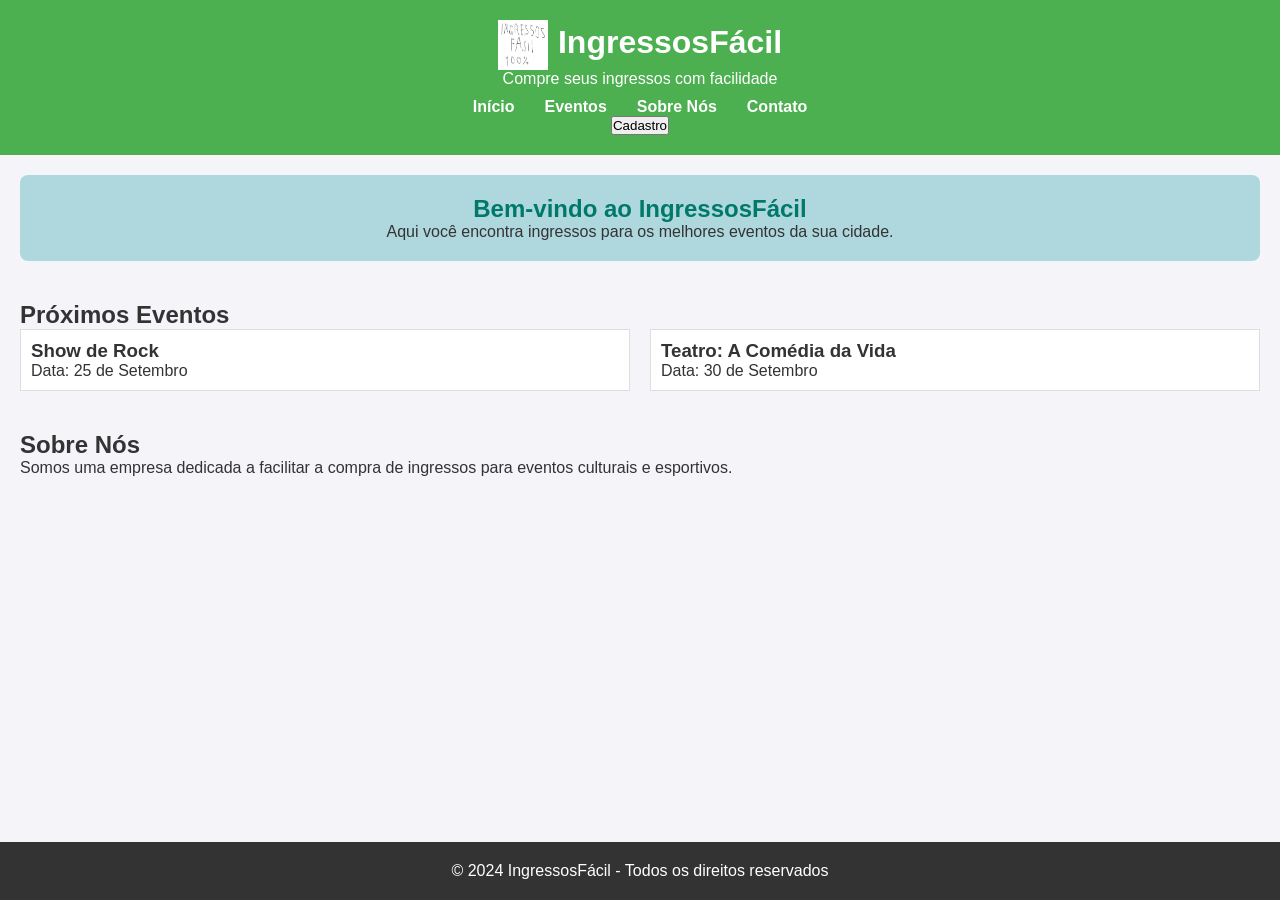
==== front/index.html @ dcadb16e "repositório corrigido" ====
<!DOCTYPE html>
<html lang="pt-BR">
<head>
    <!-- Define o tipo de documento como HTML5 -->
    <meta charset="UTF-8">
    <!-- Define que a página será visualizada adequadamente em dispositivos móveis -->
    <meta name="viewport" content="width=device-width, initial-scale=1.0">
    <!-- Título da página, exibido na aba do navegador -->
    <title>Página Inicial - Venda de Ingressos</title>
    <!-- Link externo para o arquivo de estilo CSS, que define a aparência da página -->
    <link rel="stylesheet" href="styles.css">
</head>
<body>

    <!-- Cabeçalho da página, geralmente usado para apresentar o logo e o menu de navegação -->
    <header>
        <!-- Div usada para agrupar a logo e o título, facilitando o estilo com flexbox -->
        <div class="logo">
            <!-- Logo do site inserida com a tag <img>, que exibe uma imagem -->
            <img src="logo.png" alt="Logo do site">
            <!-- Título principal do site, exibido dentro do cabeçalho -->
            <h1>IngressosFácil</h1>
        </div>
        <!-- Parágrafo abaixo do título, dando uma breve descrição do site -->
        <p>Compre seus ingressos com facilidade</p>
        <!-- Menu de navegação que contém uma lista de links para diferentes seções da página -->
        <nav>
            <ul>
                <!-- Cada link no menu, que direciona para uma seção específica da página -->
                <li><a href="#home">Início</a></li>
                <li><a href="#eventos">Eventos</a></li>
                <li><a href="#sobre">Sobre Nós</a></li>
                <li><a href="#contato">Contato</a></li>
            </ul>
        </nav>

        <button class="botão-header"onclick="window.location.href='cadastro.html'">Cadastro</button>
    </header>

    <!-- Conteúdo principal da página, onde informações principais são exibidas -->
    <main>
        <!-- Seção de boas-vindas, identificada por um ID para estilização específica -->
        <section id="home">
            <!-- Título da seção de boas-vindas -->
            <h2>Bem-vindo ao IngressosFácil</h2>
            <!-- Parágrafo descrevendo brevemente o objetivo do site -->
            <p>Aqui você encontra ingressos para os melhores eventos da sua cidade.</p>
        </section>

        <!-- Seção que lista os eventos disponíveis -->
        <section id="eventos">
            <!-- Título da seção de eventos -->
            <h2>Próximos Eventos</h2>
            <!-- Div que agrupa os eventos, com um layout em grade flexível -->
            <div class="eventos-container">
                <!-- Cada evento é representado por uma "caixa" (div) -->
                <div class="evento-item">
                    <!-- Título do evento -->
                    <h3>Show de Rock</h3>
                    <!-- Data do evento -->
                    <p>Data: 25 de Setembro</p>
                </div>
                <div class="evento-item">
                    <!-- Título do segundo evento -->
                    <h3>Teatro: A Comédia da Vida</h3>
                    <!-- Data do segundo evento -->
                    <p>Data: 30 de Setembro</p>
                </div>
            </div>
        </section>

        <!-- Seção sobre a empresa ou organização responsável pelo site -->
        <section id="sobre">
            <!-- Título da seção "Sobre Nós" -->
            <h2>Sobre Nós</h2>
            <!-- Breve descrição da empresa -->
            <p>Somos uma empresa dedicada a facilitar a compra de ingressos para eventos culturais e esportivos.</p>
        </section>
    </main>

    <!-- Rodapé da página, com informações como direitos autorais -->
    <footer>
        <!-- Texto exibido no rodapé -->
        <p>&copy; 2024 IngressosFácil - Todos os direitos reservados</p>
    </footer>
    <script>
        function mostrarMensagem(){
            alert("Olá! Você clicou no botão!")
        }
    </script>
    <!-- importa o arquivo JavaScript para utilizar a função "mostrarMensagem2" na linha 37 -->
    <script src="app.js"></script>
</body>
</html>
---- front/styles.css ----
/* Estilos globais aplicados a todos os elementos da página */
* {
    margin: 0;
    padding: 0;
    box-sizing: border-box;
}

/* Define estilos gerais para o corpo da página */
body {
    font-family: Arial, sans-serif; /* Define a fonte principal */
    background-color: #f4f4f9; /* Define uma cor de fundo suave */
    color: #333; /* Define a cor padrão do texto */
    min-height: 100vh; /* Garante que o body ocupe toda a altura da tela */
    position: relative; /* Define o contexto de posicionamento relativo para o rodapé */
    padding-bottom: 100px; /* Cria espaço para o rodapé na parte inferior da página */
}

/* Estilo do cabeçalho */
header {
    background-color: #4CAF50; /* Define a cor de fundo do cabeçalho */
    padding: 20px; /* Espaçamento interno */
    text-align: center; /* Centraliza o texto */
    color: white; /* Define a cor do texto no cabeçalho */
}

/* Estilos da div que contém a logo e o título */
header .logo {
    display: flex; /* Usa flexbox para alinhar a logo e o título */
    align-items: center; /* Alinha verticalmente os itens */
    justify-content: center; /* Centraliza os itens horizontalmente */
}

/* Define o tamanho da imagem da logo */
header .logo img {
    width: 50px;
    height: 50px;
    margin-right: 10px; /* Espaço entre a logo e o título */
}

/* Estilos para o título dentro do cabeçalho */
header .logo h1 {
    margin-bottom: 5px; /* Espaçamento inferior */
}

/* Estilos da lista de navegação no cabeçalho */
nav ul {
    list-style: none; /* Remove os marcadores da lista */
    display: flex; /* Usa flexbox para organizar os itens horizontalmente */
    justify-content: center; /* Centraliza os links */
    margin-top: 10px; /* Espaçamento superior */
}

/* Estilo de cada item da lista de navegação */
nav ul li {
    margin: 0 15px; /* Espaçamento horizontal entre os itens */
}

/* Estilo dos links de navegação */
nav ul li a {
    color: white; /* Cor do texto dos links */
    text-decoration: none; /* Remove o sublinhado dos links */
    font-weight: bold; /* Texto em negrito */
}

/* Estilo ao passar o mouse sobre os links */
nav ul li a:hover {
    text-decoration: underline; /* Adiciona sublinhado ao passar o mouse */
}

/* Estilo do conteúdo principal */
main {
    padding: 20px; /* Espaçamento interno */
}

/* Estilo aplicado a cada seção dentro do main */
main section {
    margin-bottom: 40px; /* Espaçamento inferior entre as seções */
}

/* Seletor de ID para a seção 'home' */
#home {
    background-color: #afd8de; /* Cor de fundo para destacar a seção 'home' */
    padding: 20px; /* Espaçamento interno */
    border-radius: 8px; /* Bordas arredondadas */
    text-align: center; /* Centraliza o texto */
}

/* Estilo específico para o título dentro da seção 'home' */
#home h2 {
    color: #00796b; /* Cor específica para o título da seção 'home' */
}

/* Estilo do contêiner que agrupa os eventos */
.eventos-container {
    display: flex; /* Usa flexbox para organizar os eventos horizontalmente */
    gap: 20px; /* Espaçamento entre os itens */
}

/* Estilo de cada "caixa" de evento */
.evento-item {
    background-color: #fff; /* Cor de fundo branca */
    border: 1px solid #ddd; /* Borda cinza clara */
    padding: 10px; /* Espaçamento interno */
    flex: 1; /* Faz com que os itens se ajustem dinamicamente */
}

/* Estilo do rodapé */
footer {
    background-color: #333; /* Cor de fundo escura */
    color: white; /* Cor do texto do rodapé */
    text-align: center; /* Centraliza o texto */
    padding: 20px 0; /* Espaçamento interno no topo e na base */
    width: 100%; /* Faz com que o rodapé ocupe toda a largura */
    position: absolute; /* Posiciona o rodapé de forma absoluta */
    bottom: 0; /* Posiciona o rodapé na parte inferior da página */
}

#user-list li {
    padding: 10px 10px;
    background-color: #ddd;
    margin-bottom: 2px;
    list-style-type: square;
    border-radius: 3px;
    border: 1px solid #333;
}
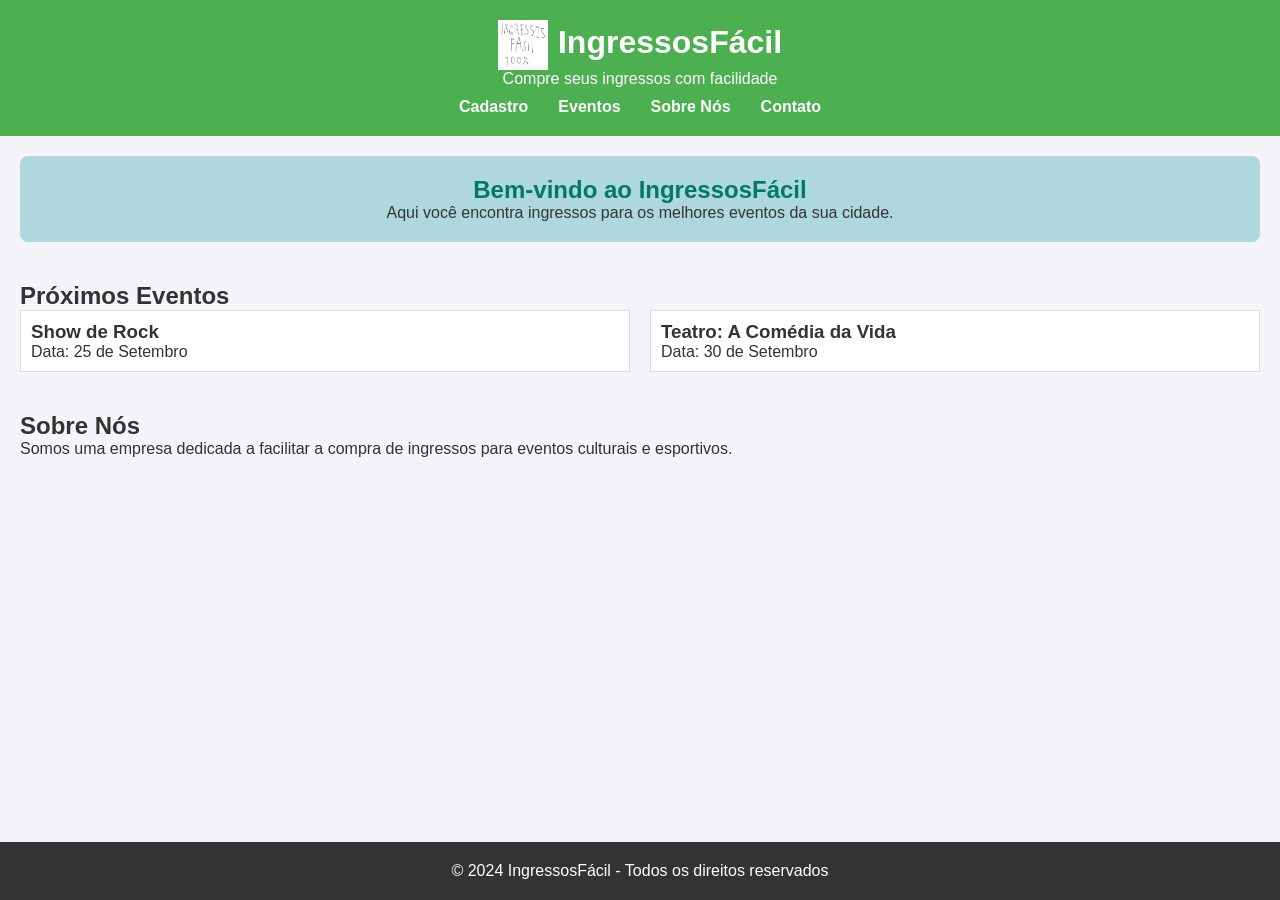
==== commit 30541374: "appEvento" ====
--- a/front/index.html
+++ b/front/index.html
@@ -27,14 +27,12 @@
         <nav>
             <ul>
                 <!-- Cada link no menu, que direciona para uma seção específica da página -->
-                <li><a href="#home">Início</a></li>
-                <li><a href="#eventos">Eventos</a></li>
+                <li><a href="cadastro.html">Cadastro</a></li>
+                <li><a href="evento.html">Eventos</a></li>
                 <li><a href="#sobre">Sobre Nós</a></li>
                 <li><a href="#contato">Contato</a></li>
             </ul>
         </nav>
-
-        <button class="botão-header"onclick="window.location.href='cadastro.html'">Cadastro</button>
     </header>
 
     <!-- Conteúdo principal da página, onde informações principais são exibidas -->
@@ -83,12 +81,12 @@
         <!-- Texto exibido no rodapé -->
         <p>&copy; 2024 IngressosFácil - Todos os direitos reservados</p>
     </footer>
-    <script>
+    <!-- <script>
         function mostrarMensagem(){
             alert("Olá! Você clicou no botão!")
         }
-    </script>
+    </script> -->
     <!-- importa o arquivo JavaScript para utilizar a função "mostrarMensagem2" na linha 37 -->
-    <script src="app.js"></script>
+    <script src="appUser.js"></script>
 </body>
 </html>
--- a/front/styles.css
+++ b/front/styles.css
@@ -124,3 +124,29 @@
     border: 1px solid #333;
 }
 
+/*Tabela*/
+table {
+    width: 100%; /* Largura total da tabela */
+    border-collapse: collapse; /* Remove espaços entre bordas */
+    margin-top: 20px; /* Espaçamento superior */
+  }
+  
+  th, td {
+    border: 1px solid #ddd; /* Borda cinza clara */
+    padding: 8px; /* Espaçamento interno */
+    text-align: left; /* Alinhamento à esquerda */
+  }
+  
+  th {
+    background-color: #4caf50; /* Cor de fundo para cabeçalho */
+    color: white; /* Cor do texto no cabeçalho */
+  }
+  
+  tr:nth-child(even) {
+    background-color: #f2f2f2; /* Cor de fundo para linhas pares */
+  }
+  
+  tr:hover {
+    background-color: #ddd; /* Cor de fundo ao passar o mouse */
+  }
+
